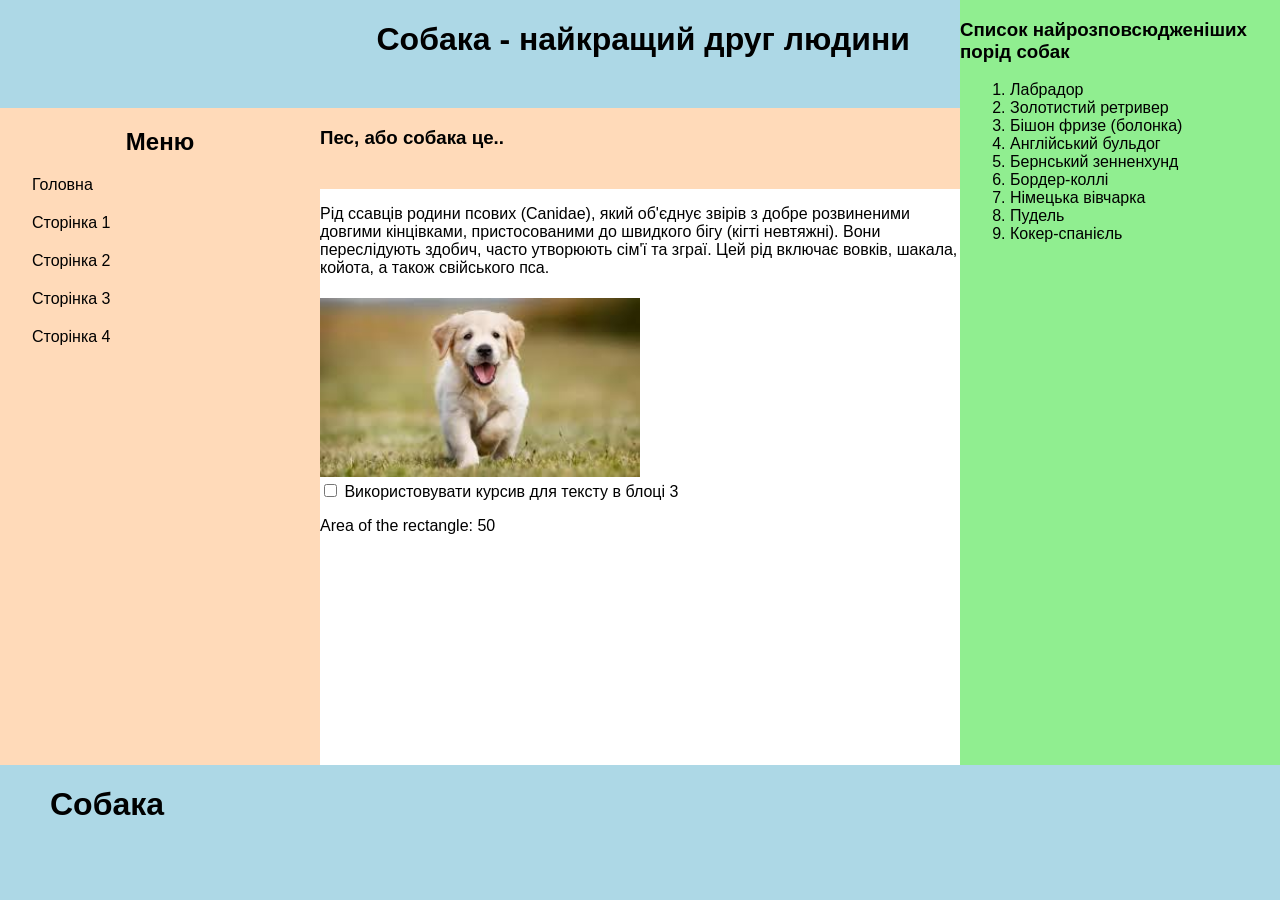
==== index.html @ c8c2ced2 "lab5" ====
<!DOCTYPE html>
<html lang="uk">
<head>
    <meta charset="UTF-8">
    <meta name="viewport" content="width=device-width, initial-scale=1.0">
    <title>Лр5</title>
    <link rel="stylesheet" href="style_basic.css">
</head>
<body>
    <div class="block1">
        <h1 style="margin-left: 50px; text-align: left;">Собака</h1>
    </div>
    <div class="block3">
        <h2>Меню</h2>
        <nav>
            <ul>
                <li><a href="index.html">Головна</a></li>
                <li><a href="page1.html">Сторінка 1</a></li>
                <li><a href="page2.html">Сторінка 2</a></li>
                <li><a href="page3.html">Сторінка 3</a></li>
                <li><a href="page4.html">Сторінка 4</a></li>
            </ul>
        </nav>
    </div>
    <div class="block2">
        <h3>Список найрозповсюдженіших порід собак</h3>
        <ol>
            <li>Лабрадор</li>
            <li>Золотистий ретривер</li>
            <li>Бішон фризе (болонка)</li>
            <li>Англійський бульдог</li>
            <li>Бернський зенненхунд</li>
            <li>Бордер-коллі</li>
            <li>Німецька вівчарка</li>
            <li>Пудель</li>
            <li>Кокер-спанієль</li>
        </ol>
    </div>
    <div class="block4">
        <h3> Пес, або собака це.. </h3>
    </div>
    <div class="block5">
        <p>Рід ссавців родини псових (Canidae), який об'єднує звірів з добре розвиненими довгими кінцівками, пристосованими до швидкого бігу (кігті невтяжні). Вони переслідують здобич, часто утворюють сім'ї та зграї. Цей рід включає вовків, шакала, койота, а також свійського пса.</p>
        <img src="dog.jpg" alt="собака" usemap="#dogmap" style="width: 50%;">
        <map name="dogmap">
            <area shape="rect" coords="0,0,100,100" alt="Сторінка 3" href="page3.html">
        </map>
        <div>
            <label>
                <input type="checkbox" id="italicCheckbox"> Використовувати курсив для тексту в блоці 3
            </label>
        </div>
    </div>
    <div class="block6">
        <h1 style="margin-right: 50px; text-align: right;">Собака - найкращий друг людини</h1>
    </div>

    <script>
        function swapBlocks() {
            const block1 = document.querySelector('.block1');
            const block6 = document.querySelector('.block6');
            const temp = block1.innerHTML;
            block1.innerHTML = block6.innerHTML;
            block6.innerHTML = temp;
        }
        swapBlocks();

        function calculateArea() {
            const width = 10; 
            const height = 5; 
            const area = width * height;
            const block5 = document.querySelector('.block5');
            const areaParagraph = document.createElement('p');
            areaParagraph.textContent = `Area of the rectangle: ${area}`;
            block5.appendChild(areaParagraph);
        }
        calculateArea();

        function promptMinNumbers() {
            if (document.cookie.includes("minValues")) {
                if (confirm("У куках збережені попередні дані. Хочете зберегти їх?")) {
                    alert("Дані збережені. Будь ласка, перезавантажте сторінку, щоб побачити їх.");
                } else {
                    const cookies = document.cookie.split(";");
                    cookies.forEach(cookie => {
                        const cookieName = cookie.split("=")[0].trim();
                        document.cookie = `${cookieName}=; expires=Thu, 01 Jan 1970 00:00:00 UTC; path=/;`;
                    });
                    location.reload();
                }
            } else {
                let numbers = prompt("Введіть 10 чисел через кому").split(',').map(Number);
                let minValue = Math.min(...numbers); 
                let minCount = numbers.filter(num => num === minValue).length; 

                alert(`Мінімальне значення зустрічається ${minCount} разів`);
                document.cookie = `minValues=${minCount}; path=/;`;
            }
        }
        promptMinNumbers();


        function toggleItalic() {
            const block3 = document.querySelector('.block3');
            const checkbox = document.getElementById('italicCheckbox');

            const isItalic = localStorage.getItem('isItalic') === 'true';
            checkbox.checked = isItalic;
            block3.style.fontStyle = isItalic ? 'italic' : 'normal';

            checkbox.addEventListener('change', () => {
                if (checkbox.checked) {
                    block3.style.fontStyle = 'italic';
                    localStorage.setItem('isItalic', 'true');
                } else {
                    block3.style.fontStyle = 'normal';
                    localStorage.setItem('isItalic', 'false');
                }
            });
        }
        toggleItalic();

        function createCSSForm() {
            const block2 = document.querySelector('.block2');
            const block5 = document.querySelector('.block5');

            block2.addEventListener('dblclick', () => {
                if (!document.getElementById('cssForm')) {
                    const form = document.createElement('form');
                    form.id = 'cssForm';
                    const cssInput = document.createElement('input');
                    cssInput.placeholder = "Введіть CSS (наприклад: color: red;)";
                    const applyButton = document.createElement('button');
                    applyButton.textContent = "Застосувати";

                    applyButton.addEventListener('click', (e) => {
                        e.preventDefault();
                        const cssValue = cssInput.value;
                        const cssKey = `css_${Date.now()}`; 

                        localStorage.setItem(cssKey, cssValue);
                        applyCSS(cssValue); 

                        createDeleteButton(cssKey, cssValue);
                        cssInput.value = "";
                    });

                    form.appendChild(cssInput);
                    form.appendChild(applyButton);
                    block5.appendChild(form);
                }
            });

            Object.keys(localStorage).forEach((key) => {
                if (key.startsWith("css_")) {
                    const cssValue = localStorage.getItem(key);
                    applyCSS(cssValue); 
                    createDeleteButton(key, cssValue); 
                }
            });
        }

        function applyCSS(cssValue) {
            const block5 = document.querySelector('.block5');
            block5.style.cssText += cssValue;
        }

        function createDeleteButton(cssKey, cssValue) {
            const deleteButton = document.createElement('button');
            deleteButton.textContent = `Видалити стиль: ${cssValue}`;
            
            deleteButton.addEventListener('click', () => {
                localStorage.removeItem(cssKey);
                
                removeCSS(cssValue);
                
                deleteButton.remove();
            });
            
            document.querySelector('.block2').appendChild(deleteButton);
        }

        function removeCSS(cssValue) {
            const block5 = document.querySelector('.block5');
            const currentStyles = block5.style.cssText.split(';');
            const updatedStyles = currentStyles.filter(style => style.trim() && !style.includes(cssValue.split(':')[0].trim()));
            block5.style.cssText = updatedStyles.join(';');
        }

        createCSSForm();

    </script>
</body>
</html>
---- style_basic.css ----
body {
    font-family: Arial, sans-serif;
    margin: 0;
    padding: 0;
} 

.block1 { 
    position: fixed;
    top: 0%;
    left: 0%;
    width: 75%;
    height: 15%;
    background-color: lightblue;
}
.block2 { 
    position: fixed;
    top: 0%;
    right: 0;
    width: 25%;
    height: 85%;
    background-color: lightgreen; 
    ol {
        padding-left: 50px;
    }
}
.block3 { 
    position: fixed;
    top: 12%;
    left: 0%;
    width: 25%;
    height: 73%;
    background-color: peachpuff;
}
.block3 nav ul {
    list-style-type: none;
    padding: 0% 10%;
}
.block3 nav ul li {
    margin: 20px 0;
}
.block3 nav ul li a {
    text-decoration: none;
    color: #000;
}
.block4 { 
    position: fixed;
    top: 12%;
    left: 25%;
    width: 50%;
    height: 10%;
    background-color: peachpuff;
}
.block5 { 
    position: fixed;
    top: 21%;
    left: 25%;
    width: 50%;
    background-color: white;
    overflow-y: auto;
}
.block5 img {
    width: 100%;
    height: auto;
    margin-top: 5px;
}
.block6 { 
    position: fixed;
    bottom: 0;
    left: 0;
    width: 100%;
    height: 15%;
    background-color: lightblue;
}
h1, h2 {
    text-align: center;
}
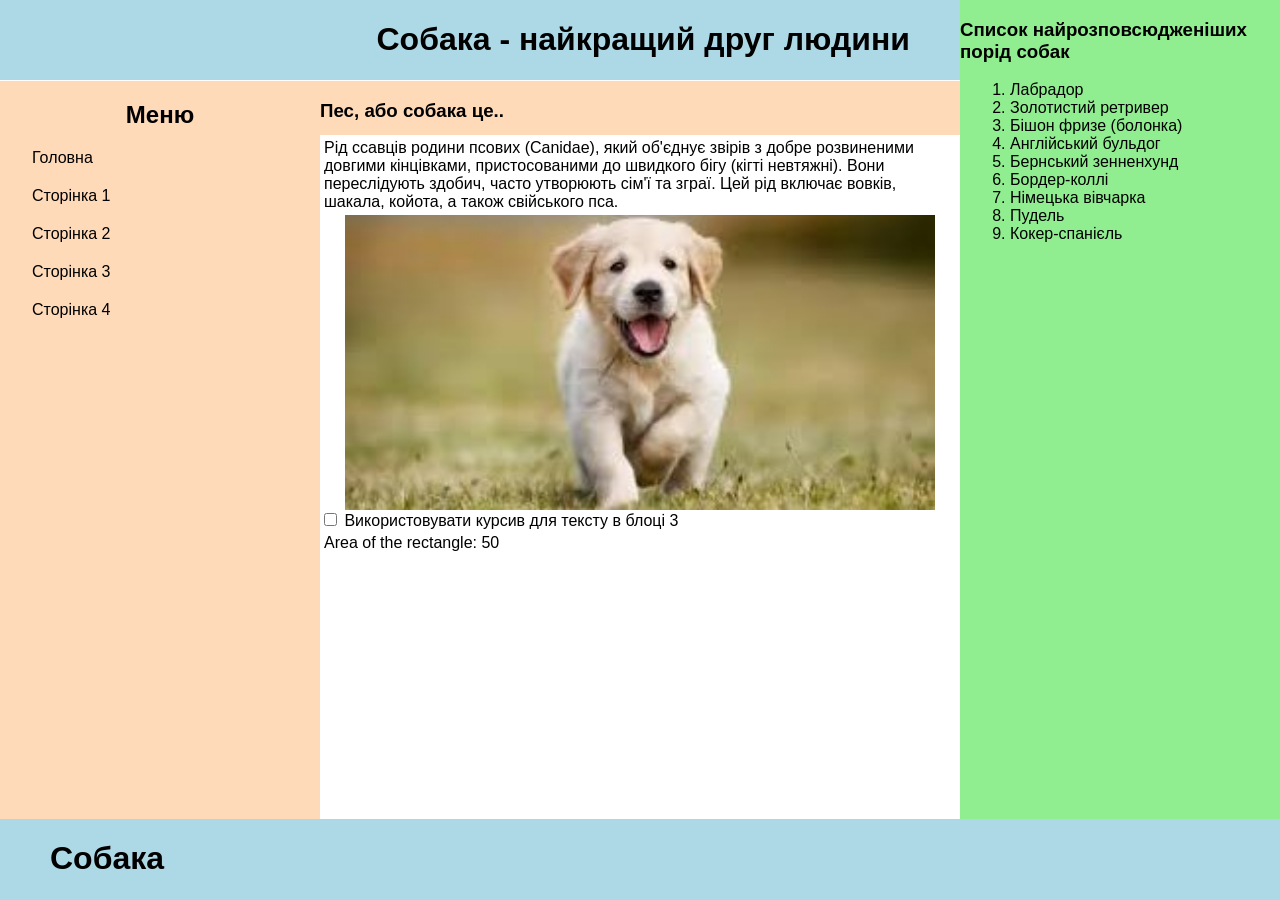
==== commit 5d6d827a: "lab5" ====
--- a/index.html
+++ b/index.html
@@ -41,7 +41,7 @@
     </div>
     <div class="block5">
         <p>Рід ссавців родини псових (Canidae), який об'єднує звірів з добре розвиненими довгими кінцівками, пристосованими до швидкого бігу (кігті невтяжні). Вони переслідують здобич, часто утворюють сім'ї та зграї. Цей рід включає вовків, шакала, койота, а також свійського пса.</p>
-        <img src="dog.jpg" alt="собака" usemap="#dogmap" style="width: 50%;">
+        <img src="dog.jpg" alt="собака" usemap="#dogmap">
         <map name="dogmap">
             <area shape="rect" coords="0,0,100,100" alt="Сторінка 3" href="page3.html">
         </map>
--- a/style_basic.css
+++ b/style_basic.css
@@ -9,7 +9,6 @@
     top: 0%;
     left: 0%;
     width: 75%;
-    height: 15%;
     background-color: lightblue;
 }
 .block2 { 
@@ -17,7 +16,7 @@
     top: 0%;
     right: 0;
     width: 25%;
-    height: 85%;
+    height: 100%;
     background-color: lightgreen; 
     ol {
         padding-left: 50px;
@@ -25,10 +24,10 @@
 }
 .block3 { 
     position: fixed;
-    top: 12%;
+    top: 9%;
     left: 0%;
     width: 25%;
-    height: 73%;
+    height: 100%;
     background-color: peachpuff;
 }
 .block3 nav ul {
@@ -44,31 +43,34 @@
 }
 .block4 { 
     position: fixed;
-    top: 12%;
+    top: 9%;
     left: 25%;
     width: 50%;
-    height: 10%;
     background-color: peachpuff;
 }
 .block5 { 
     position: fixed;
-    top: 21%;
+    top: 15%;
     left: 25%;
     width: 50%;
     background-color: white;
-    overflow-y: auto;
 }
 .block5 img {
-    width: 100%;
-    height: auto;
-    margin-top: 5px;
+    width: calc(100% - 50px);
+    margin: 0 auto;
+    display: block;
+    object-fit: cover;
+}
+.block5 p {
+    margin: 2px;
+    padding: 2px;
 }
 .block6 { 
     position: fixed;
     bottom: 0;
     left: 0;
     width: 100%;
-    height: 15%;
+    height: 9%;
     background-color: lightblue;
 }
 h1, h2 {
